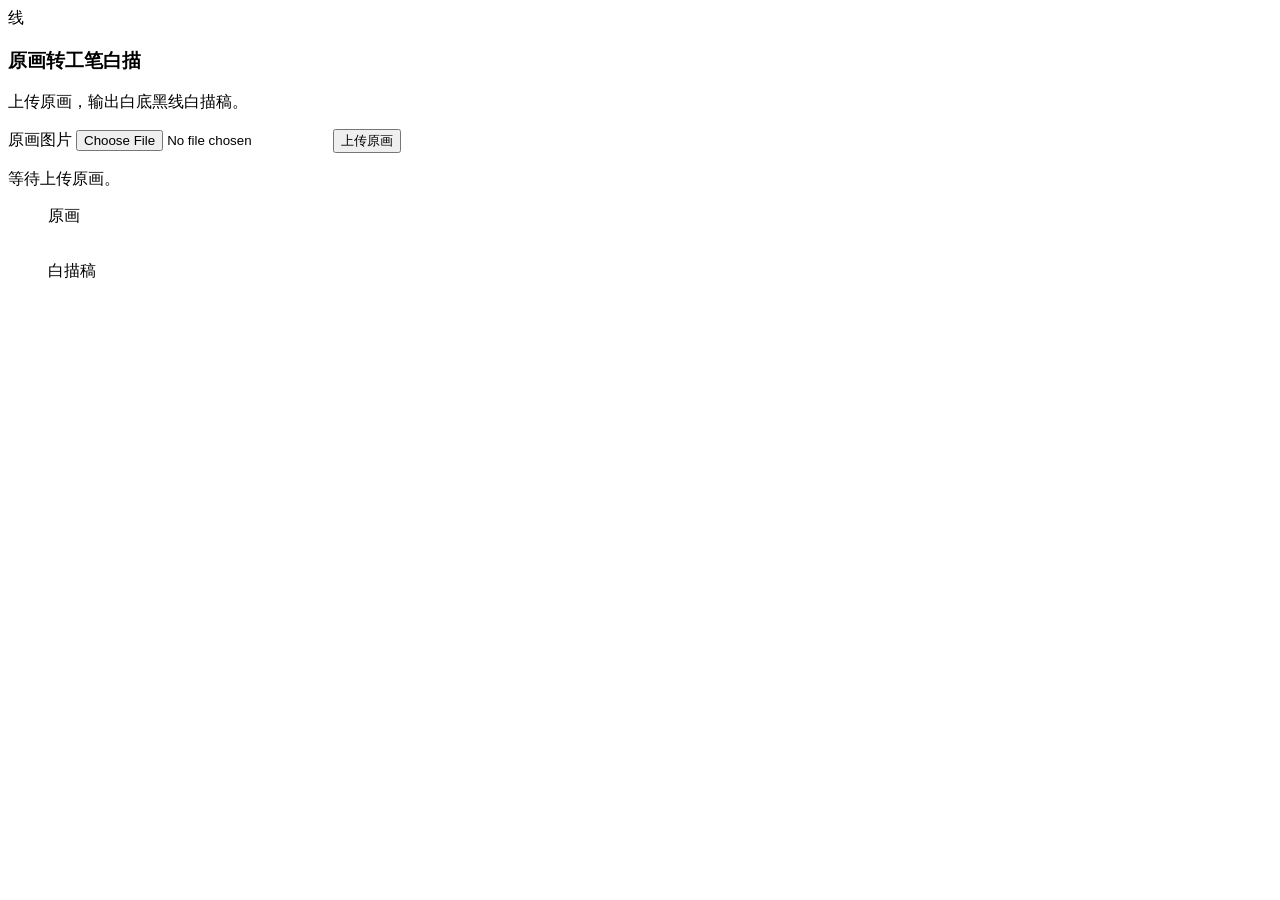
==== frontend/index.html @ 58e72a57 "Focus app on original artwork to baimiao conversion" ====
<!doctype html>
<html lang="zh-CN">
  <head>
    <meta charset="UTF-8" />
    <meta name="viewport" content="width=device-width, initial-scale=1.0" />
    <title>原画转工笔白描</title>
    <link rel="stylesheet" href="/app/styles.css" />
  </head>
  <body>
    <main class="shell">
      <section class="workspace">
        <aside class="panel">
          <div class="brand">
            <span class="mark">线</span>
            <div>
              <h1>原画转工笔白描</h1>
              <p>上传原画，输出白底黑线白描稿。</p>
            </div>
          </div>

          <form id="uploadForm" class="control-group">
            <label class="label" for="referenceFile">原画图片</label>
            <input id="referenceFile" type="file" accept="image/*" required />
            <button type="submit">上传原画</button>
          </form>

          <form id="draftForm" class="control-group" hidden>
            <button type="submit">生成白描稿</button>
          </form>

          <p id="status" class="status">等待上传原画。</p>
        </aside>

        <section class="stage">
          <div class="preview-grid">
            <figure>
              <figcaption>原画</figcaption>
              <img id="referencePreview" alt="" />
            </figure>
            <figure>
              <figcaption>白描稿</figcaption>
              <img id="draftPreview" alt="" />
              <a id="downloadDraft" class="download" href="#" download hidden>下载白描稿</a>
            </figure>
          </div>
        </section>
      </section>
    </main>
    <script src="/app/app.js"></script>
  </body>
</html>
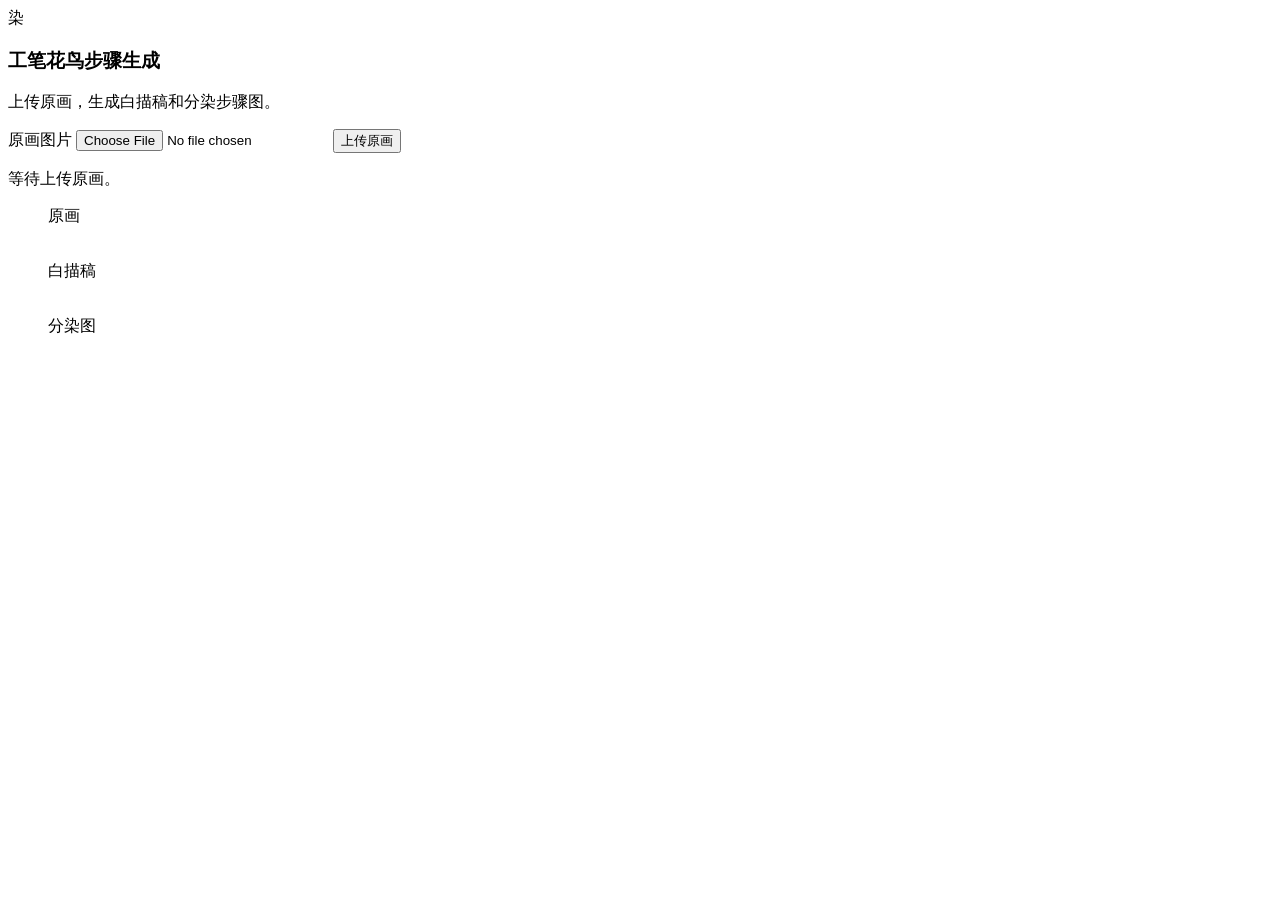
==== commit 352adbe1: "Add fenran generation workflow" ====
--- a/frontend/index.html
+++ b/frontend/index.html
@@ -3,7 +3,7 @@
   <head>
     <meta charset="UTF-8" />
     <meta name="viewport" content="width=device-width, initial-scale=1.0" />
-    <title>原画转工笔白描</title>
+    <title>工笔花鸟步骤生成</title>
     <link rel="stylesheet" href="/app/styles.css" />
   </head>
   <body>
@@ -11,10 +11,10 @@
       <section class="workspace">
         <aside class="panel">
           <div class="brand">
-            <span class="mark">线</span>
+            <span class="mark">染</span>
             <div>
-              <h1>原画转工笔白描</h1>
-              <p>上传原画，输出白底黑线白描稿。</p>
+              <h1>工笔花鸟步骤生成</h1>
+              <p>上传原画，生成白描稿和分染步骤图。</p>
             </div>
           </div>
 
@@ -26,6 +26,10 @@
 
           <form id="draftForm" class="control-group" hidden>
             <button type="submit">生成白描稿</button>
+          </form>
+
+          <form id="fenranForm" class="control-group" hidden>
+            <button type="submit">生成分染图</button>
           </form>
 
           <p id="status" class="status">等待上传原画。</p>
@@ -42,6 +46,11 @@
               <img id="draftPreview" alt="" />
               <a id="downloadDraft" class="download" href="#" download hidden>下载白描稿</a>
             </figure>
+            <figure>
+              <figcaption>分染图</figcaption>
+              <img id="fenranPreview" alt="" />
+              <a id="downloadFenran" class="download" href="#" download hidden>下载分染图</a>
+            </figure>
           </div>
         </section>
       </section>
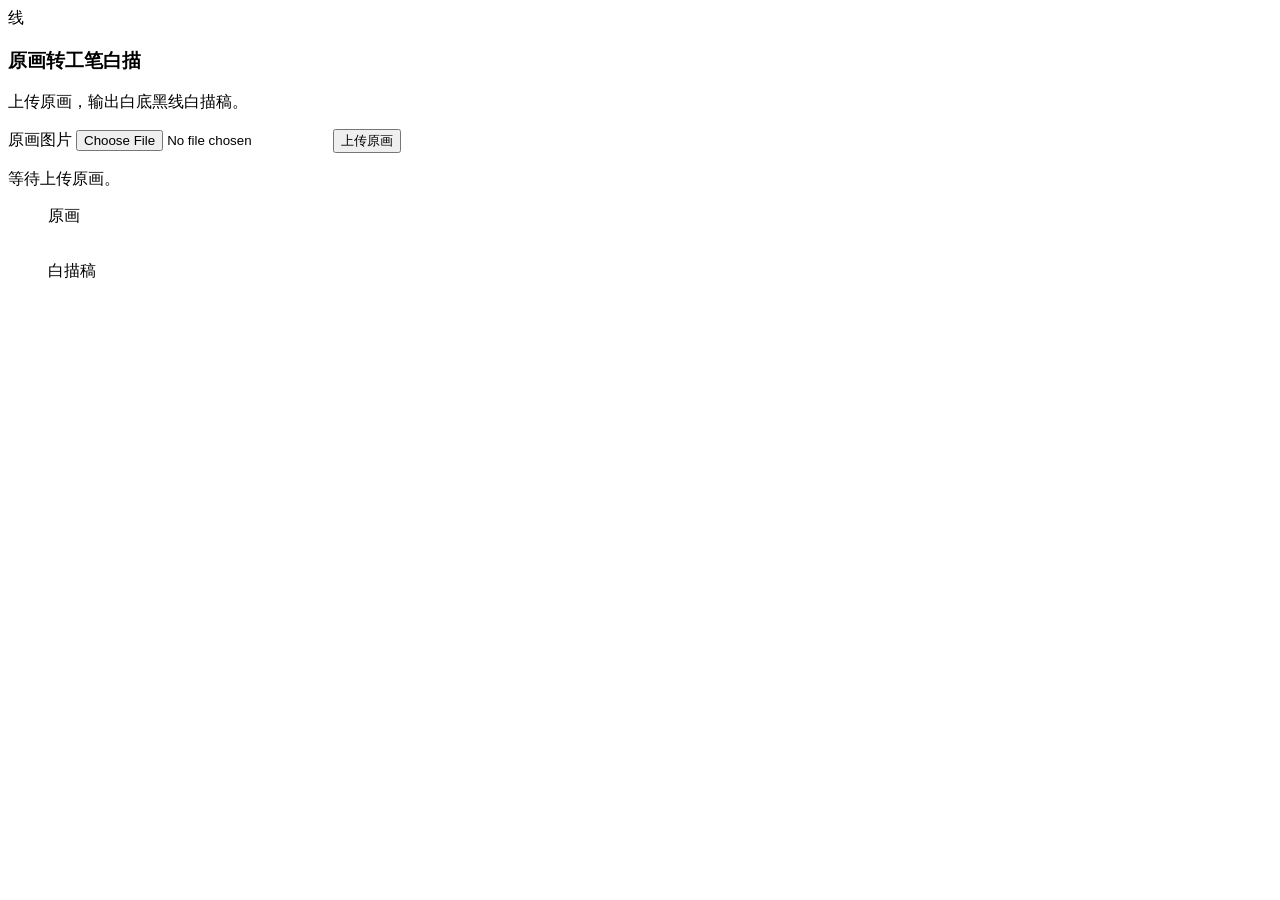
==== commit c6c57925: "Restore baimiao-only MVP" ====
--- a/frontend/index.html
+++ b/frontend/index.html
@@ -3,7 +3,7 @@
   <head>
     <meta charset="UTF-8" />
     <meta name="viewport" content="width=device-width, initial-scale=1.0" />
-    <title>工笔花鸟步骤生成</title>
+    <title>原画转工笔白描</title>
     <link rel="stylesheet" href="/app/styles.css" />
   </head>
   <body>
@@ -11,10 +11,10 @@
       <section class="workspace">
         <aside class="panel">
           <div class="brand">
-            <span class="mark">染</span>
+            <span class="mark">线</span>
             <div>
-              <h1>工笔花鸟步骤生成</h1>
-              <p>上传原画，生成白描稿和分染步骤图。</p>
+              <h1>原画转工笔白描</h1>
+              <p>上传原画，输出白底黑线白描稿。</p>
             </div>
           </div>
 
@@ -26,10 +26,6 @@
 
           <form id="draftForm" class="control-group" hidden>
             <button type="submit">生成白描稿</button>
-          </form>
-
-          <form id="fenranForm" class="control-group" hidden>
-            <button type="submit">生成分染图</button>
           </form>
 
           <p id="status" class="status">等待上传原画。</p>
@@ -46,11 +42,6 @@
               <img id="draftPreview" alt="" />
               <a id="downloadDraft" class="download" href="#" download hidden>下载白描稿</a>
             </figure>
-            <figure>
-              <figcaption>分染图</figcaption>
-              <img id="fenranPreview" alt="" />
-              <a id="downloadFenran" class="download" href="#" download hidden>下载分染图</a>
-            </figure>
           </div>
         </section>
       </section>
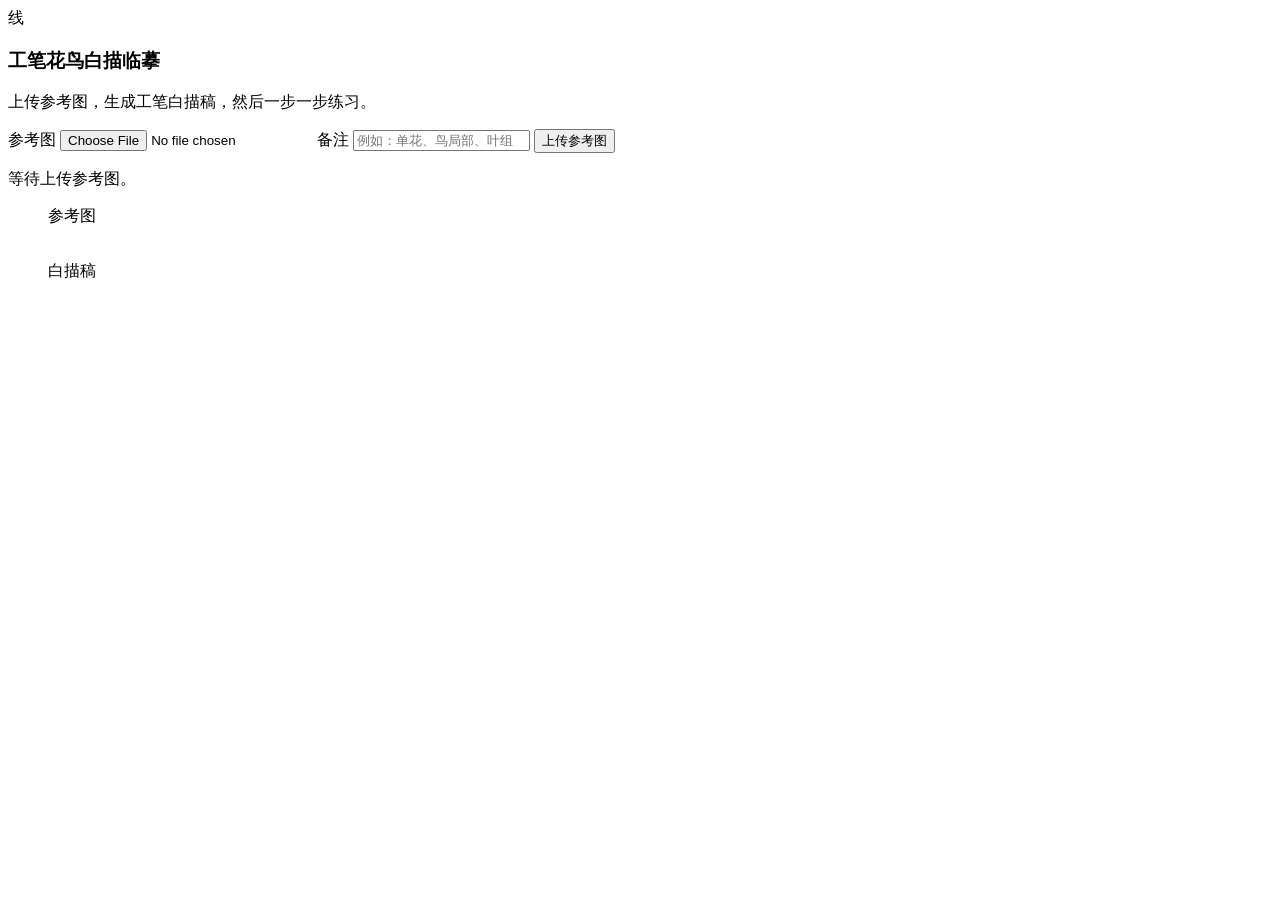
==== commit 217ef459: "Add source locked baimiao extraction" ====
--- a/frontend/index.html
+++ b/frontend/index.html
@@ -3,7 +3,7 @@
   <head>
     <meta charset="UTF-8" />
     <meta name="viewport" content="width=device-width, initial-scale=1.0" />
-    <title>原画转工笔白描</title>
+    <title>工笔花鸟白描临摹</title>
     <link rel="stylesheet" href="/app/styles.css" />
   </head>
   <body>
@@ -13,28 +13,45 @@
           <div class="brand">
             <span class="mark">线</span>
             <div>
-              <h1>原画转工笔白描</h1>
-              <p>上传原画，输出白底黑线白描稿。</p>
+              <h1>工笔花鸟白描临摹</h1>
+              <p>上传参考图，生成工笔白描稿，然后一步一步练习。</p>
             </div>
           </div>
 
           <form id="uploadForm" class="control-group">
-            <label class="label" for="referenceFile">原画图片</label>
+            <label class="label" for="referenceFile">参考图</label>
             <input id="referenceFile" type="file" accept="image/*" required />
-            <button type="submit">上传原画</button>
+            <label class="label" for="notes">备注</label>
+            <input id="notes" type="text" placeholder="例如：单花、鸟局部、叶组" />
+            <button type="submit">上传参考图</button>
           </form>
 
           <form id="draftForm" class="control-group" hidden>
-            <button type="submit">生成白描稿</button>
+            <label class="label" for="provider">生成方式</label>
+            <select id="provider">
+              <option value="source_locked_baimiao">精准提线白描</option>
+              <option value="local_edge_preview">本地边缘预览</option>
+              <option value="ai_baimiao">AI 重绘实验</option>
+            </select>
+            <label class="label" for="lineStrength">线条强度 <span id="lineStrengthValue">5</span></label>
+            <input id="lineStrength" type="range" min="1" max="5" value="5" />
+            <label class="label" for="detailLevel">细节保留 <span id="detailLevelValue">1</span></label>
+            <input id="detailLevel" type="range" min="1" max="5" value="1" />
+            <label class="checkbox">
+              <input id="preserveTexture" type="checkbox" checked />
+              保留花瓣、叶脉或羽毛纹理
+            </label>
+            <button type="submit">生成线稿</button>
           </form>
 
-          <p id="status" class="status">等待上传原画。</p>
+          <button id="createSessionButton" hidden>创建分步练习</button>
+          <p id="status" class="status">等待上传参考图。</p>
         </aside>
 
         <section class="stage">
           <div class="preview-grid">
             <figure>
-              <figcaption>原画</figcaption>
+              <figcaption>参考图</figcaption>
               <img id="referencePreview" alt="" />
             </figure>
             <figure>
@@ -43,6 +60,48 @@
               <a id="downloadDraft" class="download" href="#" download hidden>下载白描稿</a>
             </figure>
           </div>
+
+          <section id="practiceArea" class="practice" hidden>
+            <div class="step-header">
+              <div>
+                <span id="stepMeta" class="eyebrow"></span>
+                <h2 id="stepTitle"></h2>
+              </div>
+              <div class="step-actions">
+                <button id="retryButton" type="button">我想再改一下</button>
+                <button id="continueButton" type="button">继续下一步</button>
+              </div>
+            </div>
+
+            <p id="stepInstruction" class="instruction"></p>
+            <div class="lists">
+              <div>
+                <h3>自检</h3>
+                <ul id="checklist"></ul>
+              </div>
+              <div>
+                <h3>常见问题</h3>
+                <ul id="mistakes"></ul>
+              </div>
+            </div>
+
+            <form id="submissionForm" class="submission">
+              <label class="label" for="submissionFile">上传本步骤作业</label>
+              <input id="submissionFile" type="file" accept="image/*" required />
+              <button type="submit">上传并生成叠图</button>
+            </form>
+
+            <div class="preview-grid">
+              <figure>
+                <figcaption>本步作业</figcaption>
+                <img id="submissionPreview" alt="" />
+              </figure>
+              <figure>
+                <figcaption>叠图对照</figcaption>
+                <img id="overlayPreview" alt="" />
+              </figure>
+            </div>
+          </section>
         </section>
       </section>
     </main>
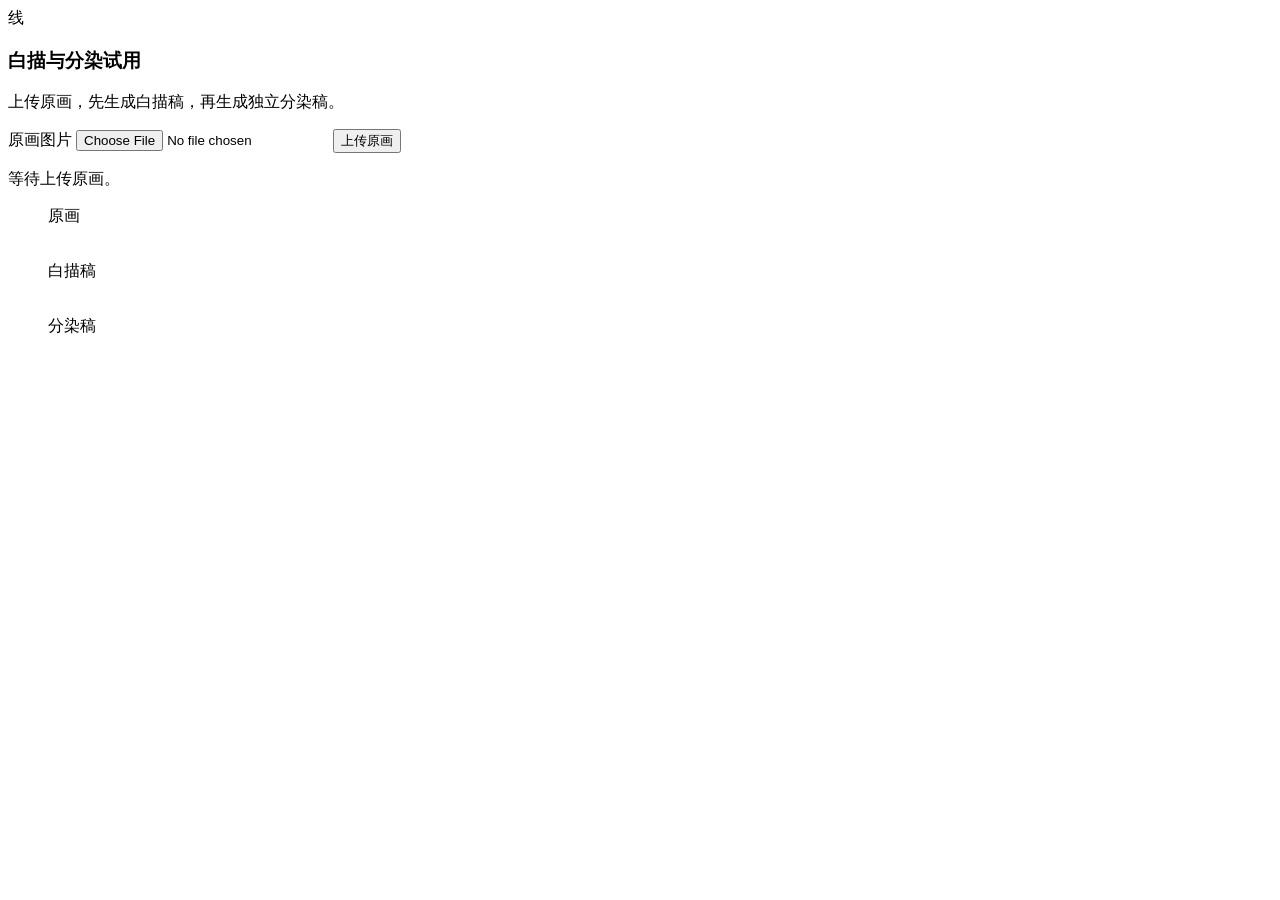
==== commit 5e7760ad: "新增独立分染结构化流程 V1" ====
--- a/frontend/index.html
+++ b/frontend/index.html
@@ -3,7 +3,7 @@
   <head>
     <meta charset="UTF-8" />
     <meta name="viewport" content="width=device-width, initial-scale=1.0" />
-    <title>工笔花鸟白描临摹</title>
+    <title>原画转白描与分染试用</title>
     <link rel="stylesheet" href="/app/styles.css" />
   </head>
   <body>
@@ -13,45 +13,40 @@
           <div class="brand">
             <span class="mark">线</span>
             <div>
-              <h1>工笔花鸟白描临摹</h1>
-              <p>上传参考图，生成工笔白描稿，然后一步一步练习。</p>
+              <h1>白描与分染试用</h1>
+              <p>上传原画，先生成白描稿，再生成独立分染稿。</p>
             </div>
           </div>
 
           <form id="uploadForm" class="control-group">
-            <label class="label" for="referenceFile">参考图</label>
+            <label class="label" for="referenceFile">原画图片</label>
             <input id="referenceFile" type="file" accept="image/*" required />
-            <label class="label" for="notes">备注</label>
-            <input id="notes" type="text" placeholder="例如：单花、鸟局部、叶组" />
-            <button type="submit">上传参考图</button>
+            <button type="submit">上传原画</button>
           </form>
 
           <form id="draftForm" class="control-group" hidden>
-            <label class="label" for="provider">生成方式</label>
-            <select id="provider">
-              <option value="source_locked_baimiao">精准提线白描</option>
-              <option value="local_edge_preview">本地边缘预览</option>
-              <option value="ai_baimiao">AI 重绘实验</option>
-            </select>
-            <label class="label" for="lineStrength">线条强度 <span id="lineStrengthValue">5</span></label>
-            <input id="lineStrength" type="range" min="1" max="5" value="5" />
-            <label class="label" for="detailLevel">细节保留 <span id="detailLevelValue">1</span></label>
-            <input id="detailLevel" type="range" min="1" max="5" value="1" />
-            <label class="checkbox">
-              <input id="preserveTexture" type="checkbox" checked />
-              保留花瓣、叶脉或羽毛纹理
-            </label>
-            <button type="submit">生成线稿</button>
+            <button type="submit">生成白描稿</button>
           </form>
 
-          <button id="createSessionButton" hidden>创建分步练习</button>
-          <p id="status" class="status">等待上传参考图。</p>
+          <form id="fenranForm" class="control-group" hidden>
+            <label class="label" for="subjectHint">分染对象</label>
+            <select id="subjectHint">
+              <option value="">自动识别原画色彩</option>
+              <option value="花瓣">偏向花瓣</option>
+              <option value="叶片">偏向叶片</option>
+              <option value="枝干">偏向枝干</option>
+              <option value="鸟体">偏向鸟体</option>
+            </select>
+            <button type="submit">生成分染稿</button>
+          </form>
+
+          <p id="status" class="status">等待上传原画。</p>
         </aside>
 
         <section class="stage">
           <div class="preview-grid">
             <figure>
-              <figcaption>参考图</figcaption>
+              <figcaption>原画</figcaption>
               <img id="referencePreview" alt="" />
             </figure>
             <figure>
@@ -59,49 +54,14 @@
               <img id="draftPreview" alt="" />
               <a id="downloadDraft" class="download" href="#" download hidden>下载白描稿</a>
             </figure>
+            <figure>
+              <figcaption>分染稿</figcaption>
+              <img id="fenranPreview" alt="" />
+              <a id="downloadFenran" class="download" href="#" download hidden>下载分染稿</a>
+            </figure>
           </div>
-
-          <section id="practiceArea" class="practice" hidden>
-            <div class="step-header">
-              <div>
-                <span id="stepMeta" class="eyebrow"></span>
-                <h2 id="stepTitle"></h2>
-              </div>
-              <div class="step-actions">
-                <button id="retryButton" type="button">我想再改一下</button>
-                <button id="continueButton" type="button">继续下一步</button>
-              </div>
-            </div>
-
-            <p id="stepInstruction" class="instruction"></p>
-            <div class="lists">
-              <div>
-                <h3>自检</h3>
-                <ul id="checklist"></ul>
-              </div>
-              <div>
-                <h3>常见问题</h3>
-                <ul id="mistakes"></ul>
-              </div>
-            </div>
-
-            <form id="submissionForm" class="submission">
-              <label class="label" for="submissionFile">上传本步骤作业</label>
-              <input id="submissionFile" type="file" accept="image/*" required />
-              <button type="submit">上传并生成叠图</button>
-            </form>
-
-            <div class="preview-grid">
-              <figure>
-                <figcaption>本步作业</figcaption>
-                <img id="submissionPreview" alt="" />
-              </figure>
-              <figure>
-                <figcaption>叠图对照</figcaption>
-                <img id="overlayPreview" alt="" />
-              </figure>
-            </div>
-          </section>
+          <section id="colorReport" class="color-report" hidden></section>
+          <section id="fenranSteps" class="steps" hidden></section>
         </section>
       </section>
     </main>
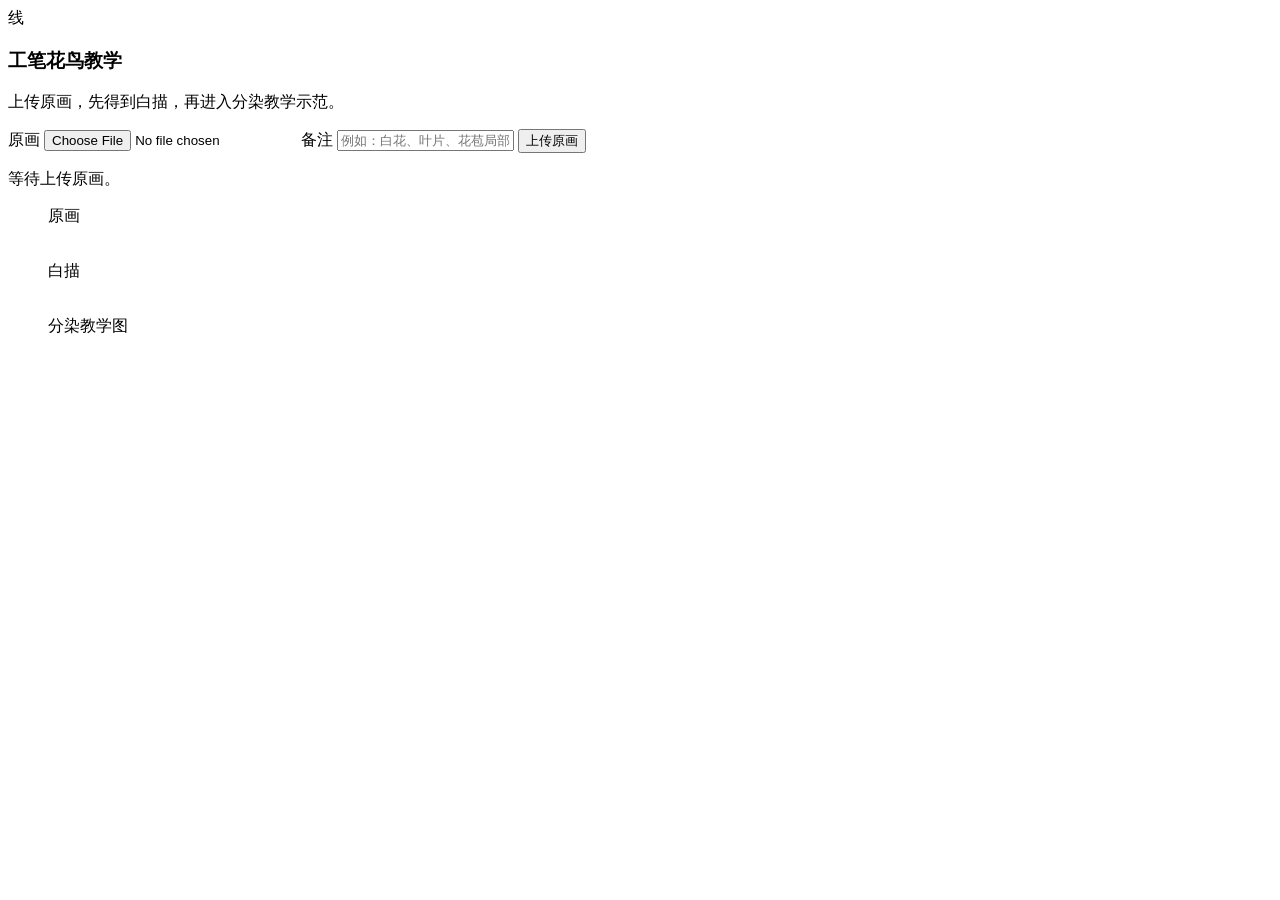
==== commit f44bc99d: "Add LLM-driven fenran teaching render" ====
--- a/frontend/index.html
+++ b/frontend/index.html
@@ -3,7 +3,7 @@
   <head>
     <meta charset="UTF-8" />
     <meta name="viewport" content="width=device-width, initial-scale=1.0" />
-    <title>原画转白描与分染试用</title>
+    <title>工笔花鸟白描与分染教学</title>
     <link rel="stylesheet" href="/app/styles.css" />
   </head>
   <body>
@@ -13,33 +13,50 @@
           <div class="brand">
             <span class="mark">线</span>
             <div>
-              <h1>白描与分染试用</h1>
-              <p>上传原画，先生成白描稿，再生成独立分染稿。</p>
+              <h1>工笔花鸟教学</h1>
+              <p>上传原画，先得到白描，再进入分染教学示范。</p>
             </div>
           </div>
 
           <form id="uploadForm" class="control-group">
-            <label class="label" for="referenceFile">原画图片</label>
+            <label class="label" for="referenceFile">原画</label>
             <input id="referenceFile" type="file" accept="image/*" required />
+            <label class="label" for="notes">备注</label>
+            <input id="notes" type="text" placeholder="例如：白花、叶片、花苞局部" />
             <button type="submit">上传原画</button>
           </form>
 
           <form id="draftForm" class="control-group" hidden>
-            <button type="submit">生成白描稿</button>
+            <label class="label" for="provider">白描生成方式</label>
+            <select id="provider">
+              <option value="source_locked_baimiao">精准提线白描</option>
+              <option value="local_edge_preview">本地边缘预览</option>
+              <option value="ai_baimiao">AI 白描实验</option>
+            </select>
+            <label class="label" for="lineStrength">线条强度 <span id="lineStrengthValue">5</span></label>
+            <input id="lineStrength" type="range" min="1" max="5" value="5" />
+            <label class="label" for="detailLevel">细节保留 <span id="detailLevelValue">1</span></label>
+            <input id="detailLevel" type="range" min="1" max="5" value="1" />
+            <label class="checkbox">
+              <input id="preserveTexture" type="checkbox" checked />
+              保留花瓣、叶脉或羽毛纹理
+            </label>
+            <button type="submit">生成白描</button>
           </form>
 
-          <form id="fenranForm" class="control-group" hidden>
-            <label class="label" for="subjectHint">分染对象</label>
-            <select id="subjectHint">
-              <option value="">自动识别原画色彩</option>
-              <option value="花瓣">偏向花瓣</option>
-              <option value="叶片">偏向叶片</option>
-              <option value="枝干">偏向枝干</option>
-              <option value="鸟体">偏向鸟体</option>
-            </select>
-            <button type="submit">生成分染稿</button>
+          <form id="lineDraftUploadForm" class="control-group" hidden>
+            <label class="label" for="lineDraftFile">已有白描</label>
+            <input id="lineDraftFile" type="file" accept="image/*" />
+            <button type="submit" class="secondary-button">上传白描作为分染输入</button>
           </form>
 
+          <div id="fenranControls" class="control-group" hidden>
+            <label class="label" for="fenranGoal">分染教学目标</label>
+            <input id="fenranGoal" type="text" value="先浅后深，保留纸白，按花瓣和叶片结构分染" />
+            <button id="startFenranButton" type="button">开始分染</button>
+          </div>
+
+          <button id="createSessionButton" hidden>创建分步练习</button>
           <p id="status" class="status">等待上传原画。</p>
         </aside>
 
@@ -50,18 +67,58 @@
               <img id="referencePreview" alt="" />
             </figure>
             <figure>
-              <figcaption>白描稿</figcaption>
+              <figcaption>白描</figcaption>
               <img id="draftPreview" alt="" />
-              <a id="downloadDraft" class="download" href="#" download hidden>下载白描稿</a>
+              <a id="downloadDraft" class="download" href="#" download hidden>下载白描</a>
             </figure>
             <figure>
-              <figcaption>分染稿</figcaption>
+              <figcaption>分染教学图</figcaption>
               <img id="fenranPreview" alt="" />
-              <a id="downloadFenran" class="download" href="#" download hidden>下载分染稿</a>
+              <a id="downloadFenran" class="download" href="#" download hidden>下载分染图</a>
             </figure>
           </div>
-          <section id="colorReport" class="color-report" hidden></section>
-          <section id="fenranSteps" class="steps" hidden></section>
+
+          <section id="practiceArea" class="practice" hidden>
+            <div class="step-header">
+              <div>
+                <span id="stepMeta" class="eyebrow"></span>
+                <h2 id="stepTitle"></h2>
+              </div>
+              <div class="step-actions">
+                <button id="retryButton" type="button">我想再改一下</button>
+                <button id="continueButton" type="button">继续下一步</button>
+              </div>
+            </div>
+
+            <p id="stepInstruction" class="instruction"></p>
+            <div class="lists">
+              <div>
+                <h3>自检</h3>
+                <ul id="checklist"></ul>
+              </div>
+              <div>
+                <h3>常见问题</h3>
+                <ul id="mistakes"></ul>
+              </div>
+            </div>
+
+            <form id="submissionForm" class="submission">
+              <label class="label" for="submissionFile">上传本步作业</label>
+              <input id="submissionFile" type="file" accept="image/*" required />
+              <button type="submit">上传并生成叠图</button>
+            </form>
+
+            <div class="preview-grid">
+              <figure>
+                <figcaption>本步作业</figcaption>
+                <img id="submissionPreview" alt="" />
+              </figure>
+              <figure>
+                <figcaption>叠图对照</figcaption>
+                <img id="overlayPreview" alt="" />
+              </figure>
+            </div>
+          </section>
         </section>
       </section>
     </main>
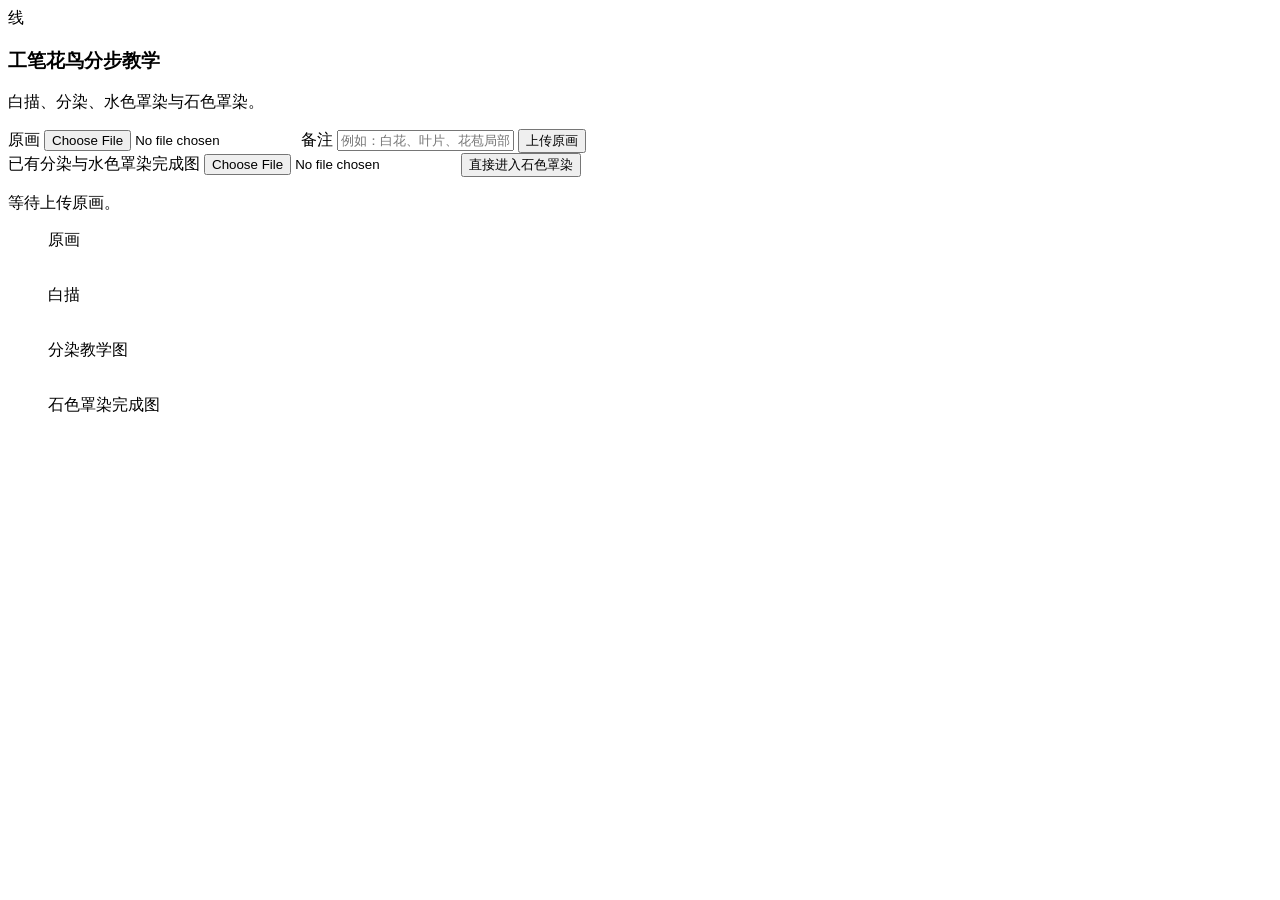
==== commit eafe2409: "新增石色罩染独立工作流与配准门禁" ====
--- a/frontend/index.html
+++ b/frontend/index.html
@@ -3,8 +3,8 @@
   <head>
     <meta charset="UTF-8" />
     <meta name="viewport" content="width=device-width, initial-scale=1.0" />
-    <title>工笔花鸟白描与分染教学</title>
-    <link rel="stylesheet" href="/app/styles.css" />
+    <title>工笔花鸟分步教学</title>
+    <link rel="stylesheet" href="/app/styles.css?v=20260716-shise" />
   </head>
   <body>
     <main class="shell">
@@ -13,8 +13,8 @@
           <div class="brand">
             <span class="mark">线</span>
             <div>
-              <h1>工笔花鸟教学</h1>
-              <p>上传原画，先得到白描，再进入分染教学示范。</p>
+              <h1>工笔花鸟分步教学</h1>
+              <p>白描、分染、水色罩染与石色罩染。</p>
             </div>
           </div>
 
@@ -53,7 +53,36 @@
           <div id="fenranControls" class="control-group" hidden>
             <label class="label" for="fenranGoal">分染教学目标</label>
             <input id="fenranGoal" type="text" value="先浅后深，保留纸白，按花瓣和叶片结构分染" />
+            <button id="openRegistrationButton" type="button" class="secondary-button">配准编辑</button>
             <button id="startFenranButton" type="button">开始分染</button>
+          </div>
+
+          <form id="shiseUpstreamForm" class="control-group">
+            <label class="label" for="shiseUpstreamFile">已有分染与水色罩染完成图</label>
+            <input id="shiseUpstreamFile" type="file" accept="image/*" />
+            <button type="submit" class="secondary-button">直接进入石色罩染</button>
+          </form>
+
+          <div id="shiseControls" class="control-group" hidden>
+            <strong>石色罩染</strong>
+            <p id="shiseInputMeta" class="compact-note"></p>
+            <label class="label" for="shiseMedium">绘画媒介</label>
+            <select id="shiseMedium">
+              <option value="paper">纸本</option>
+              <option value="silk">绢本</option>
+            </select>
+            <label id="shiseFixingLabel" class="checkbox">
+              <input id="shiseFixing" type="checkbox" />
+              已完成胶矾水固定并待干
+            </label>
+            <p id="shiseFixingNote" class="compact-note"></p>
+            <label class="label" for="shiseHints">画面对象</label>
+            <input id="shiseHints" type="text" value="正叶，反叶，未成熟果，枝干" />
+            <label class="label" for="shiseTextbookNotes">教材明确规则</label>
+            <textarea id="shiseTextbookNotes" rows="3" placeholder="例如：本课反叶使用五绿"></textarea>
+            <label class="label" for="shiseGoal">本次目标</label>
+            <input id="shiseGoal" type="text" value="薄罩石色，保留分染明暗、墨线与对象结构" />
+            <button id="startShiseButton" type="button">生成石色罩染图</button>
           </div>
 
           <button id="createSessionButton" hidden>创建分步练习</button>
@@ -76,7 +105,29 @@
               <img id="fenranPreview" alt="" />
               <a id="downloadFenran" class="download" href="#" download hidden>下载分染图</a>
             </figure>
+            <figure>
+              <figcaption>石色罩染完成图</figcaption>
+              <img id="shisePreview" alt="" />
+              <a id="downloadShise" class="download" href="#" download hidden>下载石色罩染图</a>
+            </figure>
           </div>
+
+          <section id="registrationArea" class="registration-area" hidden>
+            <div class="registration-toolbar">
+              <label class="label" for="registrationOpacity">白描透明度</label>
+              <input id="registrationOpacity" type="range" min="0" max="100" value="70" />
+              <button id="autoRegistrationButton" type="button" class="secondary-button">重新配准</button>
+              <button id="approveRegistrationButton" type="button">保存配准版本</button>
+            </div>
+            <div id="registrationViewer" class="registration-viewer">
+              <img id="registrationOriginal" alt="" />
+              <img id="registrationBaimiao" class="registration-line-layer" alt="" />
+              <svg id="registrationSvg" class="registration-svg"></svg>
+            </div>
+            <p id="registrationMeta" class="status"></p>
+          </section>
+
+          <section id="shisePlan" class="shise-plan" hidden></section>
 
           <section id="practiceArea" class="practice" hidden>
             <div class="step-header">
@@ -122,6 +173,6 @@
         </section>
       </section>
     </main>
-    <script src="/app/app.js"></script>
+    <script src="/app/app.js?v=20260716-shise"></script>
   </body>
 </html>
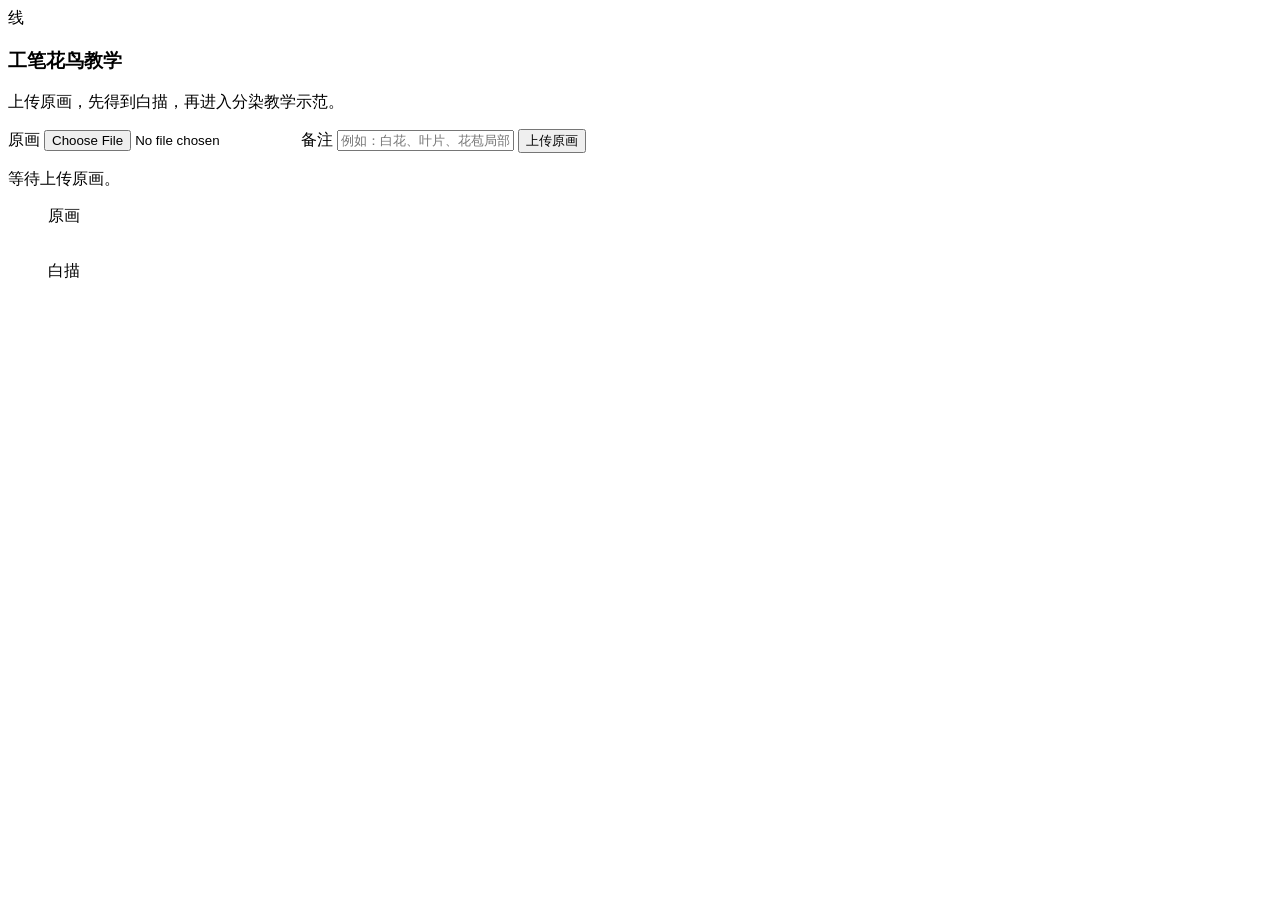
==== commit 1426162a: "Stabilize staged fenran teaching pipeline" ====
--- a/frontend/index.html
+++ b/frontend/index.html
@@ -3,8 +3,8 @@
   <head>
     <meta charset="UTF-8" />
     <meta name="viewport" content="width=device-width, initial-scale=1.0" />
-    <title>工笔花鸟分步教学</title>
-    <link rel="stylesheet" href="/app/styles.css?v=20260716-shise" />
+    <title>工笔花鸟白描与分染教学</title>
+    <link rel="stylesheet" href="/app/styles.css" />
   </head>
   <body>
     <main class="shell">
@@ -13,8 +13,8 @@
           <div class="brand">
             <span class="mark">线</span>
             <div>
-              <h1>工笔花鸟分步教学</h1>
-              <p>白描、分染、水色罩染与石色罩染。</p>
+              <h1>工笔花鸟教学</h1>
+              <p>上传原画，先得到白描，再进入分染教学示范。</p>
             </div>
           </div>
 
@@ -53,36 +53,16 @@
           <div id="fenranControls" class="control-group" hidden>
             <label class="label" for="fenranGoal">分染教学目标</label>
             <input id="fenranGoal" type="text" value="先浅后深，保留纸白，按花瓣和叶片结构分染" />
+            <label class="checkbox">
+              <input id="includeBaseColor" type="checkbox" />
+              制作底色
+            </label>
+            <label class="checkbox">
+              <input id="forceFenranRegenerate" type="checkbox" />
+              强制重新生成
+            </label>
             <button id="openRegistrationButton" type="button" class="secondary-button">配准编辑</button>
             <button id="startFenranButton" type="button">开始分染</button>
-          </div>
-
-          <form id="shiseUpstreamForm" class="control-group">
-            <label class="label" for="shiseUpstreamFile">已有分染与水色罩染完成图</label>
-            <input id="shiseUpstreamFile" type="file" accept="image/*" />
-            <button type="submit" class="secondary-button">直接进入石色罩染</button>
-          </form>
-
-          <div id="shiseControls" class="control-group" hidden>
-            <strong>石色罩染</strong>
-            <p id="shiseInputMeta" class="compact-note"></p>
-            <label class="label" for="shiseMedium">绘画媒介</label>
-            <select id="shiseMedium">
-              <option value="paper">纸本</option>
-              <option value="silk">绢本</option>
-            </select>
-            <label id="shiseFixingLabel" class="checkbox">
-              <input id="shiseFixing" type="checkbox" />
-              已完成胶矾水固定并待干
-            </label>
-            <p id="shiseFixingNote" class="compact-note"></p>
-            <label class="label" for="shiseHints">画面对象</label>
-            <input id="shiseHints" type="text" value="正叶，反叶，未成熟果，枝干" />
-            <label class="label" for="shiseTextbookNotes">教材明确规则</label>
-            <textarea id="shiseTextbookNotes" rows="3" placeholder="例如：本课反叶使用五绿"></textarea>
-            <label class="label" for="shiseGoal">本次目标</label>
-            <input id="shiseGoal" type="text" value="薄罩石色，保留分染明暗、墨线与对象结构" />
-            <button id="startShiseButton" type="button">生成石色罩染图</button>
           </div>
 
           <button id="createSessionButton" hidden>创建分步练习</button>
@@ -100,17 +80,9 @@
               <img id="draftPreview" alt="" />
               <a id="downloadDraft" class="download" href="#" download hidden>下载白描</a>
             </figure>
-            <figure>
-              <figcaption>分染教学图</figcaption>
-              <img id="fenranPreview" alt="" />
-              <a id="downloadFenran" class="download" href="#" download hidden>下载分染图</a>
-            </figure>
-            <figure>
-              <figcaption>石色罩染完成图</figcaption>
-              <img id="shisePreview" alt="" />
-              <a id="downloadShise" class="download" href="#" download hidden>下载石色罩染图</a>
-            </figure>
           </div>
+
+          <section id="fenranStages" class="fenran-stages" hidden></section>
 
           <section id="registrationArea" class="registration-area" hidden>
             <div class="registration-toolbar">
@@ -126,8 +98,6 @@
             </div>
             <p id="registrationMeta" class="status"></p>
           </section>
-
-          <section id="shisePlan" class="shise-plan" hidden></section>
 
           <section id="practiceArea" class="practice" hidden>
             <div class="step-header">
@@ -173,6 +143,6 @@
         </section>
       </section>
     </main>
-    <script src="/app/app.js?v=20260716-shise"></script>
+    <script src="/app/app.js"></script>
   </body>
 </html>
